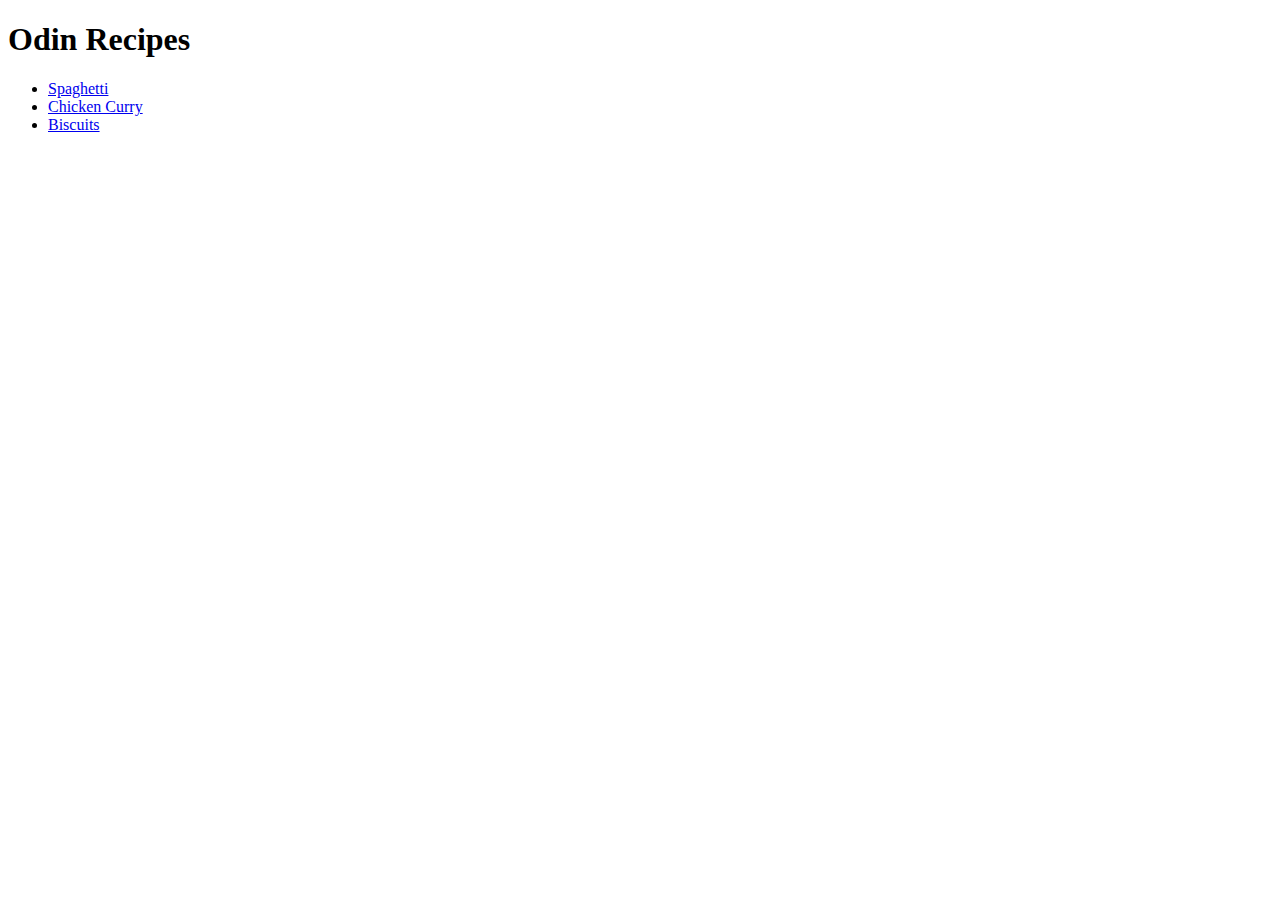
==== index.html @ f3642c76 "index.html" ====
<!DOCTYPE html>
<html lang="en">
<head>
    <meta charset="UTF-8">
    <meta name="viewport" content="width=device-width, initial-scale=1.0">
    <title>Document</title>
</head>
<body>
    <h1>Odin Recipes</h1>
        <ul>
            <li><a href="recipes/spaghetti.html">Spaghetti</a></li>
            <li><a href="recipes/chicken curry.html">Chicken Curry</a></li>
            <li><a href="recipes/biscuits.html">Biscuits</a></li>
         </ul>

</body>
</html>
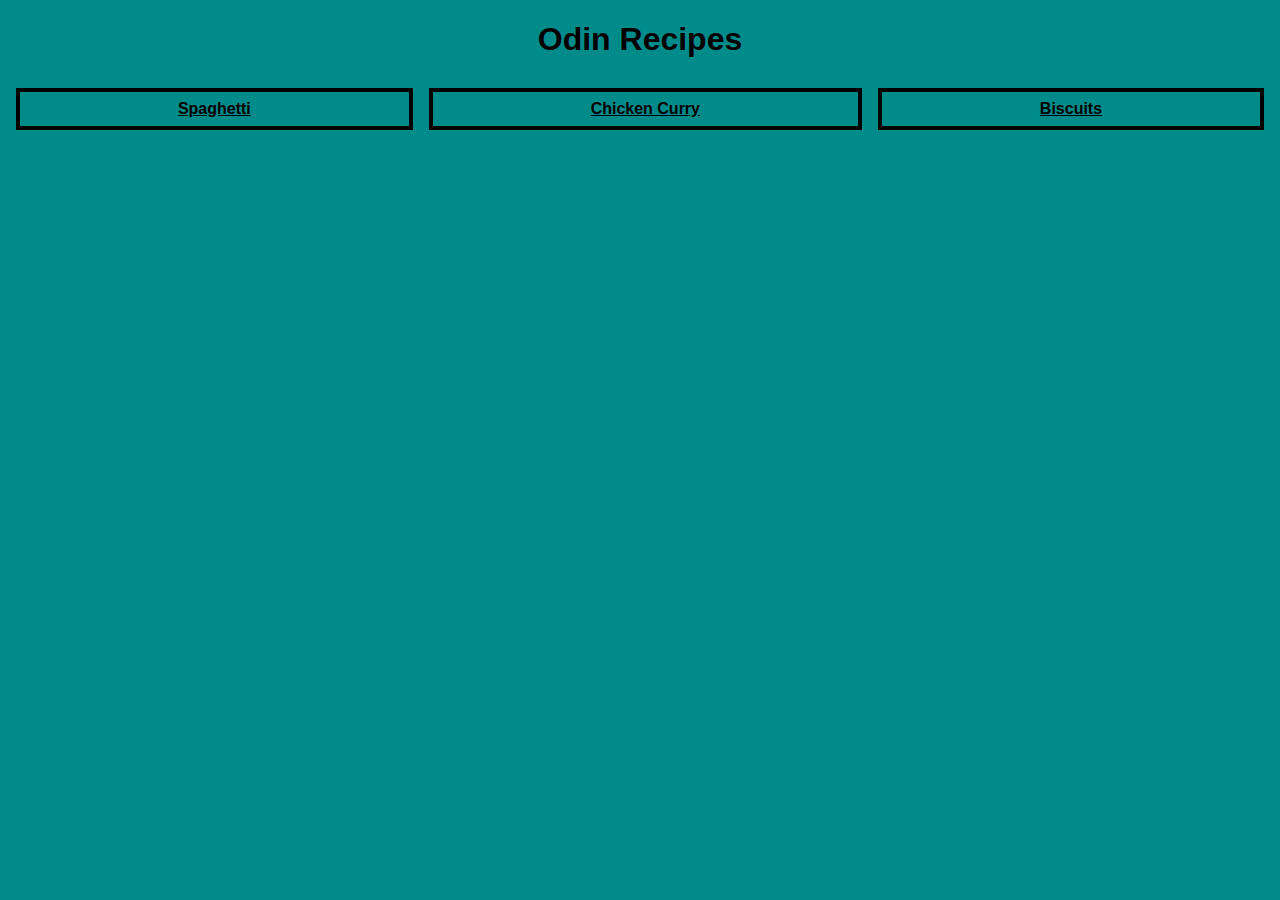
==== commit 1ea5a802: "^T q" ====
--- a/index.html
+++ b/index.html
@@ -3,15 +3,16 @@
 <head>
     <meta charset="UTF-8">
     <meta name="viewport" content="width=device-width, initial-scale=1.0">
-    <title>Document</title>
+    <title>ashrews's odin-recipes</title>
+    <link rel="stylesheet" type="text/css" rel="noopener" target="_blank" href="style.css">
 </head>
 <body>
     <h1>Odin Recipes</h1>
-        <ul>
-            <li><a href="recipes/spaghetti.html">Spaghetti</a></li>
-            <li><a href="recipes/chicken curry.html">Chicken Curry</a></li>
-            <li><a href="recipes/biscuits.html">Biscuits</a></li>
-         </ul>
+    <div class="recipe-container">
+        <div><a href="recipes/spaghetti.html">Spaghetti</a></div>
+        <div><a href="recipes/chicken-curry.html">Chicken Curry</a></div>    
+        <div><a href="recipes/biscuits.html">Biscuits</a></div>
+    </div>
 
 </body>
 </html>--- a/style.css
+++ b/style.css
@@ -0,0 +1,22 @@
+/* styling */
+
+*{
+    background-color: darkcyan;
+    font-family: 'Lucida Sans', 'Lucida Sans Regular', 'Lucida Grande', 'Lucida Sans Unicode', Geneva, Verdana, sans-serif;
+    color: black;
+    font-weight: bolder;
+    align-items: center;
+    text-align: center;
+}
+
+.recipe-container {
+    display: flex;
+    flex-direction: row;
+}
+
+.recipe-container div {
+    border: 4px solid black;
+    margin: 8px;
+    padding: 8px;
+    flex: auto;
+  }